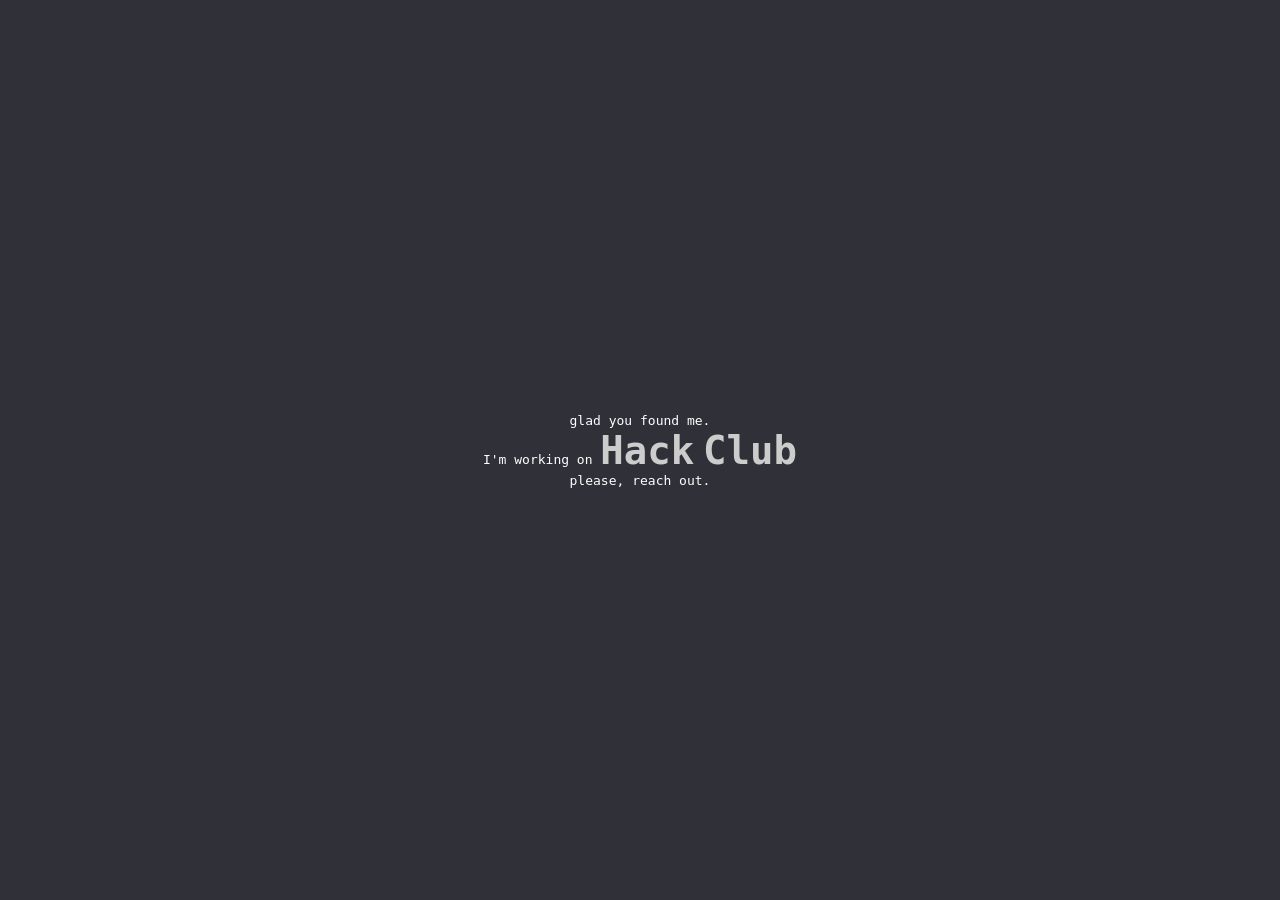
==== index.html @ e56475b0 "Merge pull request #5 from MaxWofford/looking-glass Add guest logbook" ====
<!DOCTYPE html>
<html>
  <head>
    <meta charset="UTF-8">
    <meta name="viewport" content="width=device-width, initial-scale=1">
    <title>Max Wofford</title>
    <script src="js/dev-detect.js"></script>
    <script src="js/index.js"></script>
    <link rel="stylesheet" type="text/css" href="css/index.css" />
  </head>
  <body>
    <div id="site-content">
      <div class="title">
        <div class="print-only">
          <p><a href="https://maxwofford.com">https://maxwofford.com</a></p>
        </div>
        <h1 contenteditable="true" id="title-name">Max Wofford</h1>
        <p>
          Engineering & Operations @ <a href="https://hackclub.com/">Hack Club</a>
        </p>
        <a href="https://www.gravatar.com/avatar/0c898623b15817167d8f81b314ffc034?s=512" target="_blank">
          <img src="https://www.gravatar.com/avatar/0c898623b15817167d8f81b314ffc034?s=512" class="avatar" />
        </a>
      </div>
      <div class="online-presence">
        <p>
          <a href="https://gh.maxwofford.com">GitHub</a>
          <a href="https://ln.maxwofford.com">LinkedIn</a>
        </p>
        <p>
          <a href="mailto:max@maxwofford.com">max@maxwofford.com</a>
        </p>
      </div>
      <div class="summary">
        <p>I awoke in a wonderful new world during my last year of high school — I taught myself to code.</p>
        <p>Now I'm building
          <a href="https://hackathons.hackclub.com/">the</a>
          <a href="https://hackclub.com">community</a>
          <a href="https://workshops.hackclub.com">and</a>
          <a href="https://hackclub.com/bank">tools</a>
          I wish I had back then.
        </p>
      </div>
    </div>
  </body>
</html>
---- css/index.css ----
@import url('https://fonts.googleapis.com/css?family=Lato');

html, body {
  height: 100%;
  padding: 0;
  margin: 0;
  font-family: 'Lato', sans-serif;
  cursor: default;
}

#title-name {
  cursor: text;
}

a {
  color: #777;
  text-decoration-color: #ccc;
}

h1, h2, h3, h4, h5 {
  font-family: serif;
  margin: 0;
}

p, ul {
  margin: 0;
}

.print-only { display: none; }
@media print {
  .print-only { display: initial; }
}

.title {
  text-align: center;
  padding-top: 2em;
}

.avatar {
  border-radius: 25%;
  width: 10em;
  margin: 1em;
}

.online-presence {
  text-align: center;
}

.online-presence a {
  display: inline-block;
  margin: 0.25em 0.125em;
}

.online-presence ul {
  padding: 0;
}

.online-presence ul li {
  display:inline;
  list-style: none;
  text-align: center;
}

.summary {
  max-width: 32em;
  text-align: center;
  margin: 1em auto;
  padding-left: 1em;
  padding-right: 1em;
}

.summary p {
  margin-bottom: 1em;
}
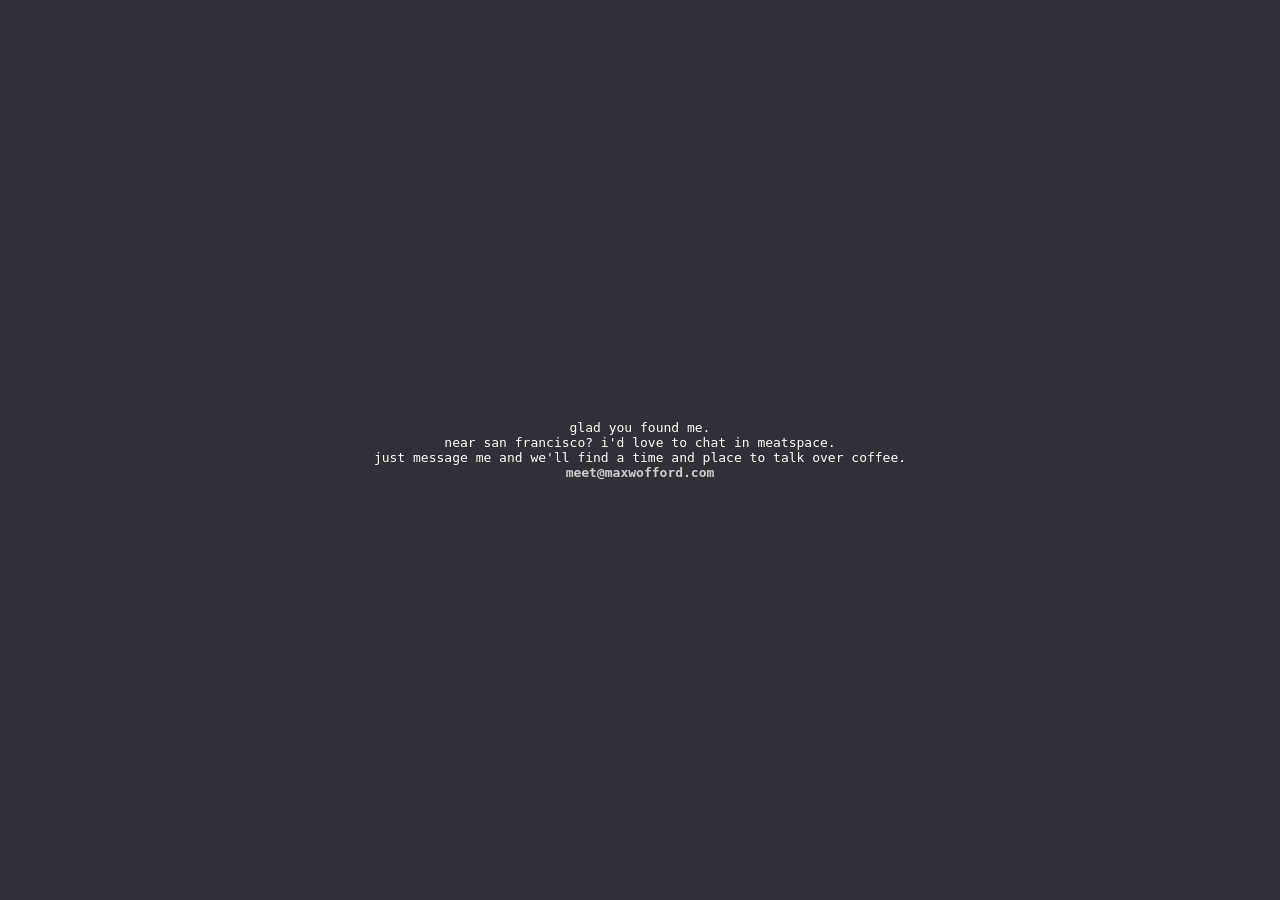
==== commit 1d53253e: "Add source-only and inspect-only comments" ====
--- a/index.html
+++ b/index.html
@@ -1,3 +1,4 @@
+<!-- Viewing the source? I'm flattered. The repo is at gh.maxwofford.com -->
 <!DOCTYPE html>
 <html>
   <head>
@@ -40,6 +41,7 @@
           <a href="https://hackclub.com/bank">tools</a>
           I wish I had back then.
         </p>
+        <p>Developer? Inspect <span class="this-element">this element</span> to learn more.</p>
       </div>
     </div>
   </body>
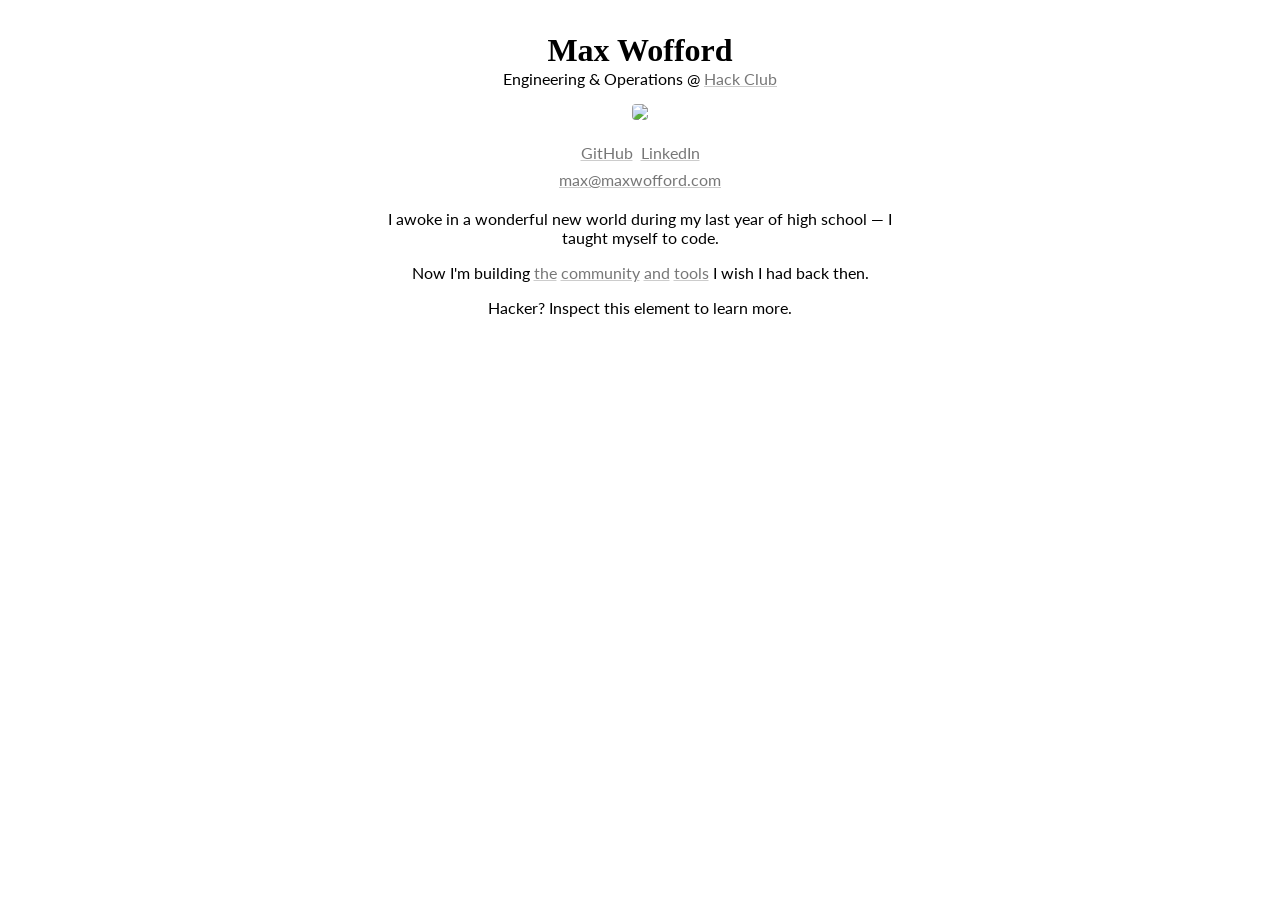
==== commit 3454e248: "sf -> vermont" ====
--- a/index.html
+++ b/index.html
@@ -41,7 +41,7 @@
           <a href="https://hackclub.com/bank">tools</a>
           I wish I had back then.
         </p>
-        <p>Developer? Inspect <span class="this-element">this element</span> to learn more.</p>
+        <p>Hacker? Inspect <span class="this-element">this element</span> to learn more.</p>
       </div>
     </div>
   </body>
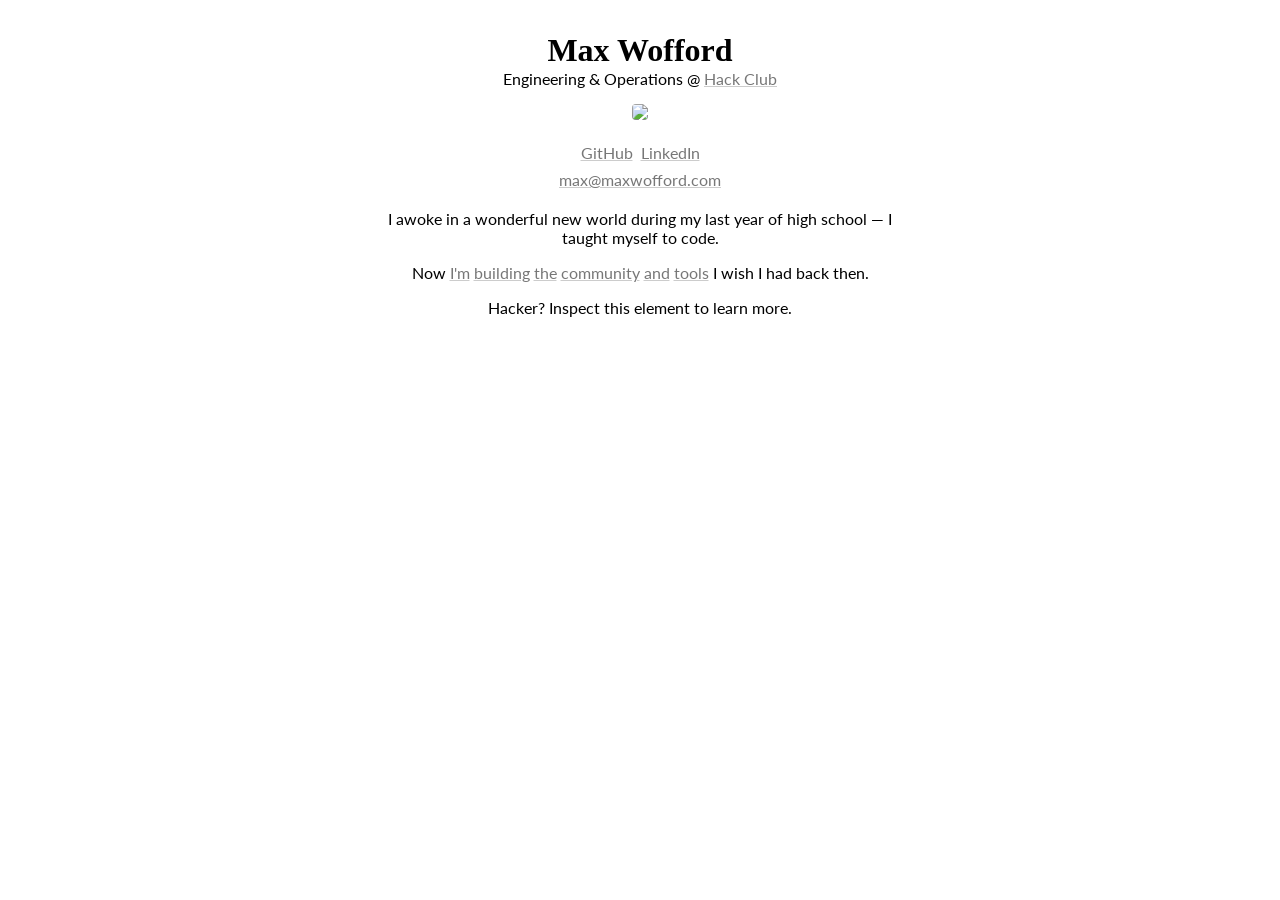
==== commit 4e0a58b3: "Add more links to projects" ====
--- a/index.html
+++ b/index.html
@@ -34,8 +34,10 @@
       </div>
       <div class="summary">
         <p>I awoke in a wonderful new world during my last year of high school — I taught myself to code.</p>
-        <p>Now I'm building
-          <a href="https://hackathons.hackclub.com/">the</a>
+        <p>Now
+          <a href="https://summer.hackclub.com">I'm</a>
+          <a href="https://zephyr.hackclub.com">building</a>
+          <a href="https://hackathons.hackclub.com">the</a>
           <a href="https://hackclub.com">community</a>
           <a href="https://workshops.hackclub.com">and</a>
           <a href="https://hackclub.com/bank">tools</a>
